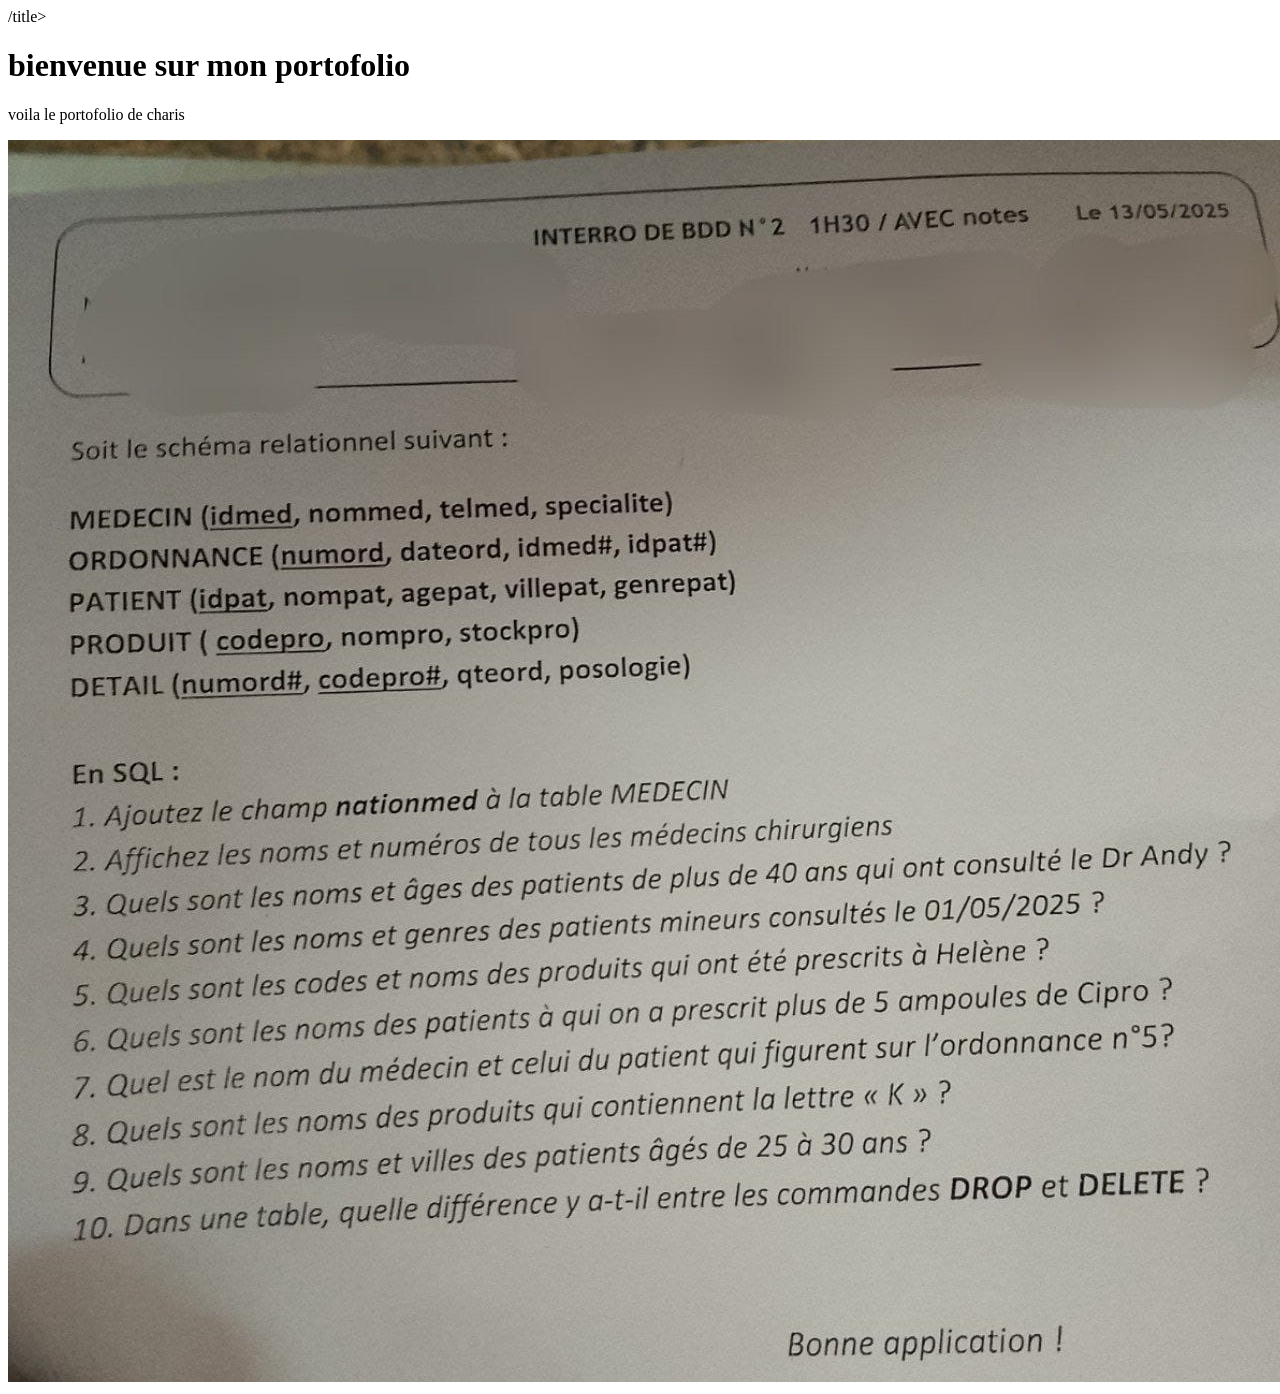
==== index.html @ 275fb378 "initialisation du projet" ====
<!DOCTYPE html>
<html lang="en">
<head>
    <meta charset="UTF-8">
    <meta name="viewport" content="width=device-width, initial-scale=1.0">
    <title><meta>mon portofolio</title>/title>
</head>
<body>
    <h1>bienvenue sur mon portofolio</h1>
    <p>voila le portofolio de charis</p>
    <img src="image/IMG-20260304-WA0060.jpg" alt="">
</body>
</html>
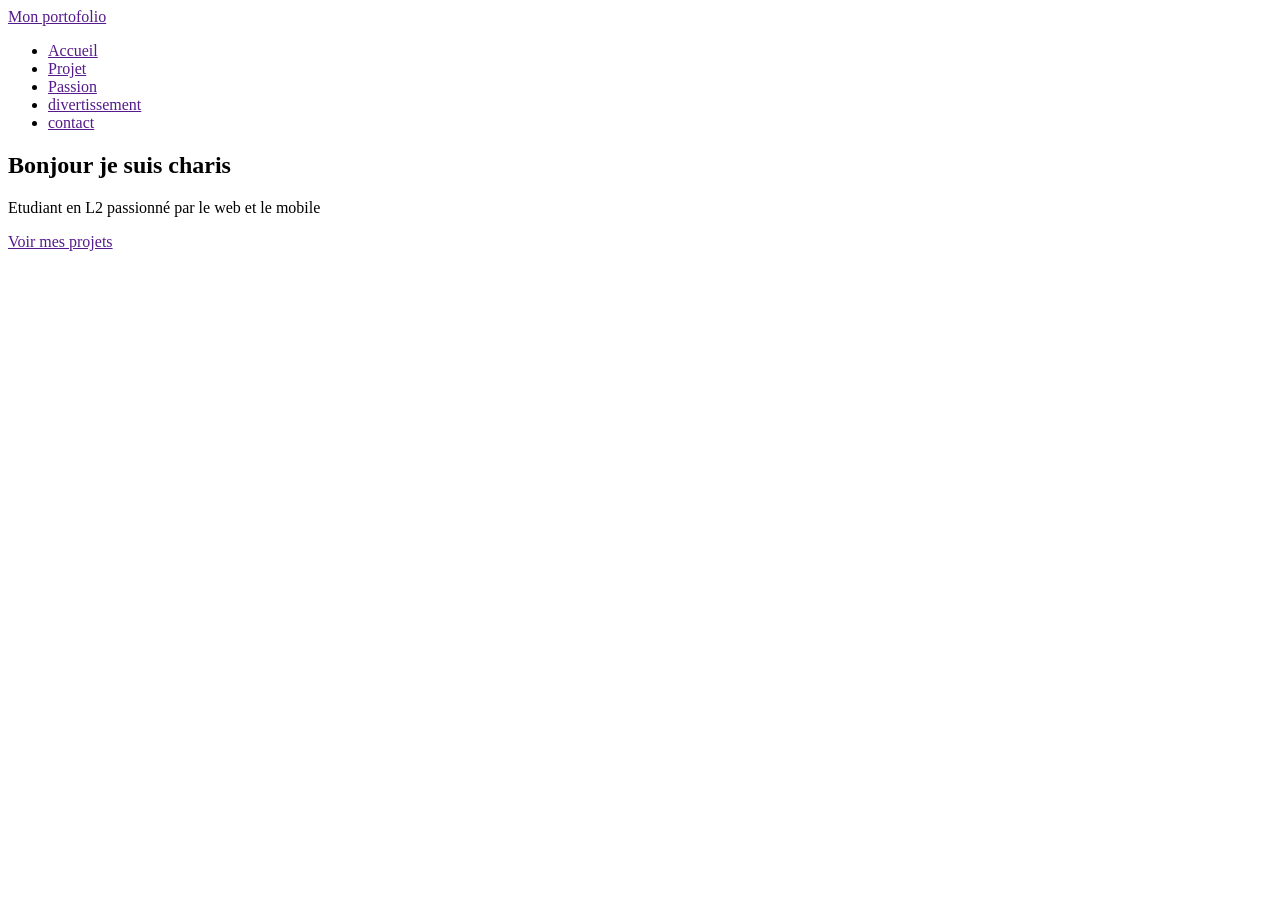
==== commit 36bb526f: "initialisation" ====
--- a/index.html
+++ b/index.html
@@ -3,11 +3,33 @@
 <head>
     <meta charset="UTF-8">
     <meta name="viewport" content="width=device-width, initial-scale=1.0">
-    <title><meta>mon portofolio</title>/title>
+    <title>Mon portofolio</title>
 </head>
 <body>
-    <h1>bienvenue sur mon portofolio</h1>
-    <p>voila le portofolio de charis</p>
-    <img src="image/IMG-20260304-WA0060.jpg" alt="">
+    <header>
+        <div>
+            <a href="">Mon portofolio</a>
+        </div>
+        <ul>
+            <li><a href="">Accueil</a></li>
+            <li><a href="">Projet</a></li>
+            <li><a href="">Passion</a></li>
+            <li><a href="">divertissement</a></li>
+            <li><a href="">contact</a></li>
+        </ul>
+    </header>
+    <main>
+        <section>
+            <div>
+                 <h1>Bonjour je suis charis</h1> 
+                 <p>Etudiant en L2 passionné par le web et le mobile</p>
+                 <a href="">Voir mes projets</a>
+            </div>
+            <div>
+                <img src="image/" alt="">
+            </div>
+        </section>
+    </main>
+    <footer></footer>
 </body>
 </html>
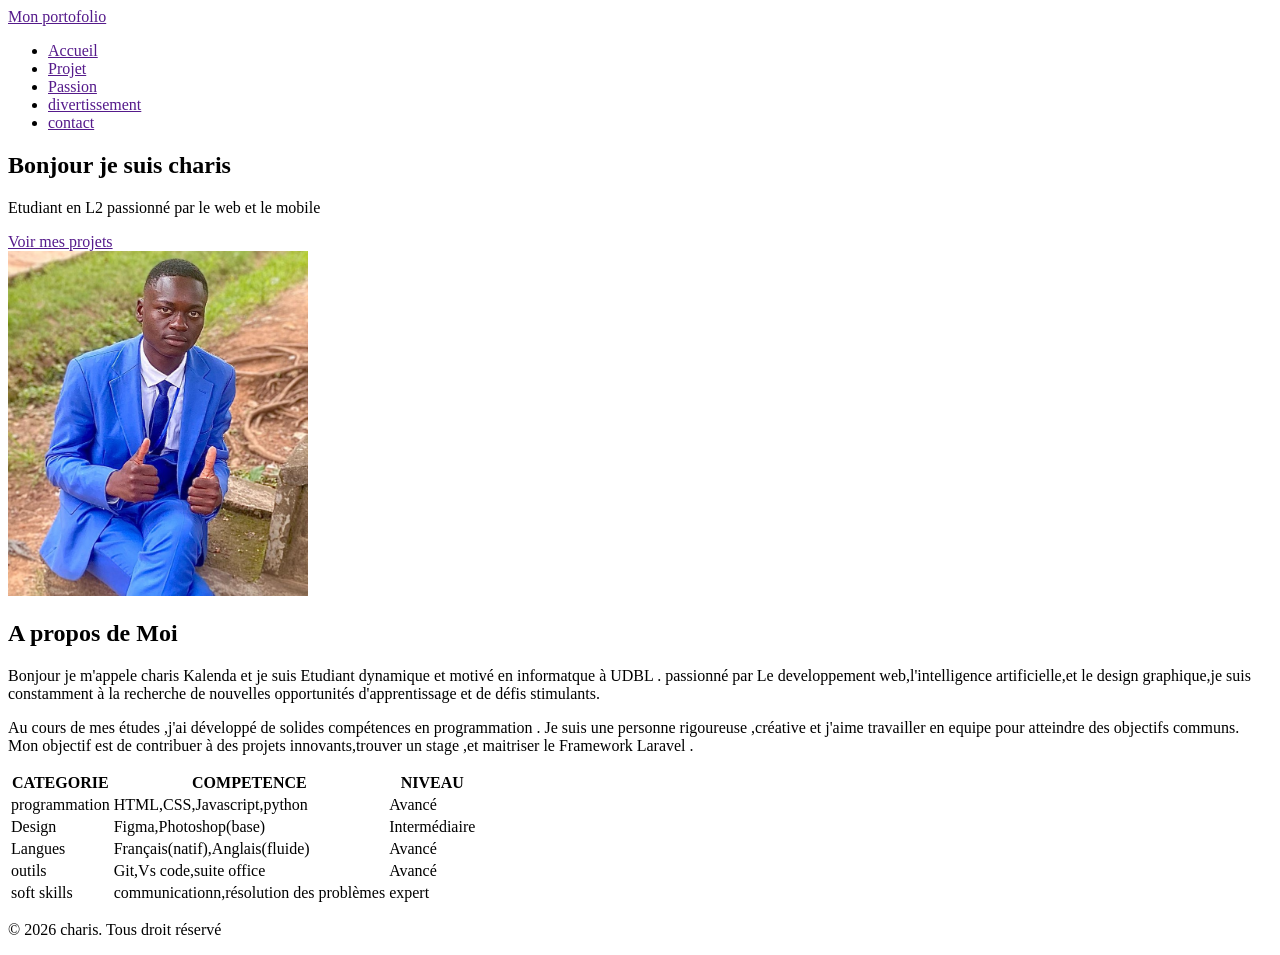
==== commit 039a7216: "stylisation du header" ====
--- a/index.html
+++ b/index.html
@@ -4,12 +4,16 @@
     <meta charset="UTF-8">
     <meta name="viewport" content="width=device-width, initial-scale=1.0">
     <title>Mon portofolio</title>
+    <link rel="stylesheet" href="css/style.css"><link rel="preconnect" href="https://fonts.googleapis.com">
+    <link rel="preconnect" href="https://fonts.gstatic.com" crossorigin>
+    <link href="https://fonts.googleapis.com/css2?family=Roboto:ital,wght@0,100..900;1,100..900&display=swap" rel="stylesheet">
 </head>
 <body>
     <header>
         <div>
             <a href="">Mon portofolio</a>
         </div>
+        <nav>
         <ul>
             <li><a href="">Accueil</a></li>
             <li><a href="">Projet</a></li>
@@ -17,6 +21,7 @@
             <li><a href="">divertissement</a></li>
             <li><a href="">contact</a></li>
         </ul>
+        </nav>
     </header>
     <main>
         <section>
@@ -26,10 +31,65 @@
                  <a href="">Voir mes projets</a>
             </div>
             <div>
-                <img src="image/" alt="">
+                <img src="image/WIN_20251118_16_47_28_Pro.jpg" alt="" width="300">
             </div>
         </section>
     </main>
-    <footer></footer>
+    <section>                                                                                                                                                                                                                                                         
+            <div>
+               <h2>A propos de Moi</h2> 
+               <p>
+                  Bonjour je m'appele charis Kalenda et je suis Etudiant dynamique et motivé en informatque à UDBL .
+                  passionné par Le developpement web,l'intelligence artificielle,et le design graphique,je suis constamment à la recherche de nouvelles opportunités d'apprentissage et de défis stimulants.
+               </p>
+               <P>
+                   Au cours de mes études ,j'ai développé de solides compétences en programmation .
+                    Je suis une personne rigoureuse ,créative et j'aime travailler en equipe pour atteindre des objectifs communs.
+                    Mon objectif est de contribuer à des projets innovants,trouver un stage ,et maitriser le Framework Laravel .             </P>
+            </div>
+    </section>
+    <SEction>
+             <Div>
+                  <Table>
+                    <tr>
+                        <th>CATEGORIE</th>
+                        <th>COMPETENCE</th>
+                        <th>NIVEAU</th>
+                    </tr>
+                    <tr>
+                         <td>programmation</td>
+                         <td>HTML,CSS,Javascript,python</td>
+                         <td>Avancé</td>
+                    </tr>
+                    <tr>
+                        <td>Design</td>
+                        <td>Figma,Photoshop(base)</td>
+                        <td>Intermédiaire</td>
+                    </tr>
+                    <tr>
+                        <td>Langues</td>
+                        <td>Français(natif),Anglais(fluide)</td>
+                        <td>Avancé</td>
+                    </tr>
+                    <tr>
+                        <td>outils</td>
+                        <td>Git,Vs code,suite office</td>
+                        <td>Avancé</td>
+                    </tr>
+                    <tr>
+                        <td>soft skills</td>
+                        <td>communicationn,résolution des problèmes</td>
+                        <td>expert</td>
+                    </tr>
+                  </Table>
+             </Div>
+    </SEction>
+    <footer>
+        <div>
+            <p>© 2026 charis. Tous droit réservé</p>
+        </div>
+        
+    </footer>
+            
 </body>
-</html>+</html>
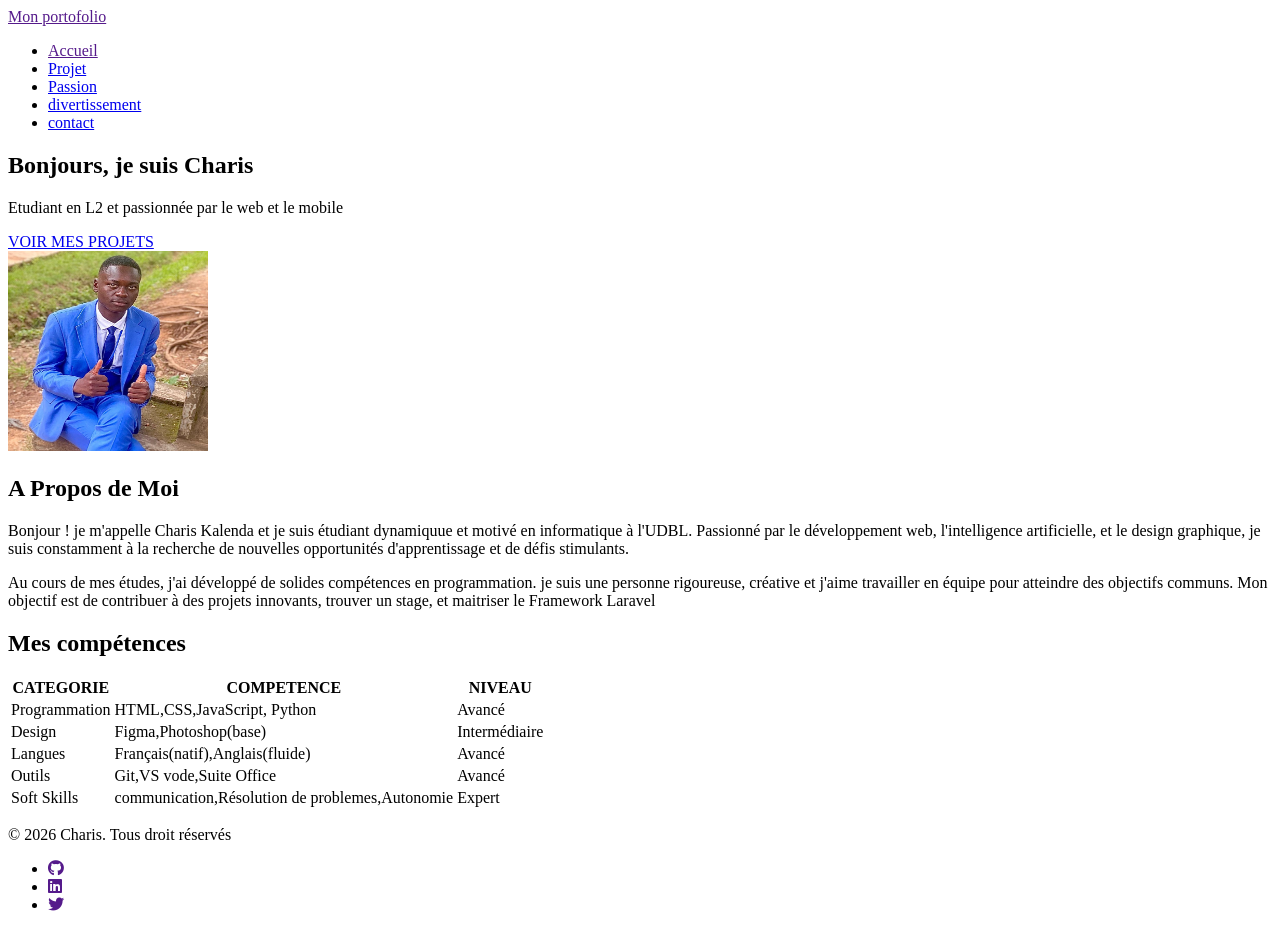
==== commit 27cdf5c5: "stylisation de la section hero" ====
--- a/index.html
+++ b/index.html
@@ -1,10 +1,12 @@
 <!DOCTYPE html>
-<html lang="en">
+<html lang="fr">
 <head>
     <meta charset="UTF-8">
     <meta name="viewport" content="width=device-width, initial-scale=1.0">
-    <title>Mon portofolio</title>
-    <link rel="stylesheet" href="css/style.css"><link rel="preconnect" href="https://fonts.googleapis.com">
+    <title>mon portfolio</title>
+    <link rel="stylesheet" href="https://cdnjs.cloudflare.com/ajax/libs/font-awesome/6.5.1/css/all.min.css">
+    <link rel="stylesheet" href="CSS/style.css">
+    <link rel="preconnect" href="https://fonts.googleapis.com">
     <link rel="preconnect" href="https://fonts.gstatic.com" crossorigin>
     <link href="https://fonts.googleapis.com/css2?family=Roboto:ital,wght@0,100..900;1,100..900&display=swap" rel="stylesheet">
 </head>
@@ -12,84 +14,96 @@
     <header>
         <div>
             <a href="">Mon portofolio</a>
-        </div>
+        </div>    
         <nav>
-        <ul>
-            <li><a href="">Accueil</a></li>
-            <li><a href="">Projet</a></li>
-            <li><a href="">Passion</a></li>
-            <li><a href="">divertissement</a></li>
-            <li><a href="">contact</a></li>
-        </ul>
+            <ul>
+                <li><a href="" class="active">Accueil</a></li>
+                <li><a href="projet.html">Projet</a></li>
+                <li><a href="passions.html">Passion</a></li>
+                <li><a href="divertissement.html">divertissement</a></li>
+                <li><a href="contact.html">contact</a></li>
+            </ul>
         </nav>
     </header>
     <main>
+        <section class="hero">
+            <div>
+                <h1>Bonjours,  je suis Charis</h1>
+                <p>Etudiant en L2 et passionnée par le web et le mobile</p>
+                <a href="Projet.html">VOIR MES PROJETS</a>
+            </div>
+            <div>
+                <img src="image/WIN_20251118_16_47_28_Pro.jpg" alt="" width="200" height="200">
+            </div>
+        </section>
         <section>
             <div>
-                 <h1>Bonjour je suis charis</h1> 
-                 <p>Etudiant en L2 passionné par le web et le mobile</p>
-                 <a href="">Voir mes projets</a>
-            </div>
-            <div>
-                <img src="image/WIN_20251118_16_47_28_Pro.jpg" alt="" width="300">
+                <h2>A Propos de Moi</h2>
+                <p>
+                    Bonjour ! je m'appelle Charis Kalenda   et je suis étudiant dynamiquue et motivé en informatique à l'UDBL.
+                    Passionné par le développement web, l'intelligence artificielle, et le design graphique, je suis constamment à la recherche de nouvelles opportunités d'apprentissage et de défis stimulants.  
+                </p>
+                <p>
+                    Au cours de mes études, j'ai développé de solides compétences en programmation.
+                    je suis une personne rigoureuse, créative et j'aime travailler en équipe pour atteindre des objectifs communs.
+                    Mon objectif est de contribuer à des projets innovants, trouver un stage, et maitriser le Framework Laravel
+                </p>
             </div>
         </section>
-    </main>
-    <section>                                                                                                                                                                                                                                                         
+        <section>
             <div>
-               <h2>A propos de Moi</h2> 
-               <p>
-                  Bonjour je m'appele charis Kalenda et je suis Etudiant dynamique et motivé en informatque à UDBL .
-                  passionné par Le developpement web,l'intelligence artificielle,et le design graphique,je suis constamment à la recherche de nouvelles opportunités d'apprentissage et de défis stimulants.
-               </p>
-               <P>
-                   Au cours de mes études ,j'ai développé de solides compétences en programmation .
-                    Je suis une personne rigoureuse ,créative et j'aime travailler en equipe pour atteindre des objectifs communs.
-                    Mon objectif est de contribuer à des projets innovants,trouver un stage ,et maitriser le Framework Laravel .             </P>
-            </div>
-    </section>
-    <SEction>
-             <Div>
-                  <Table>
+                <h2>Mes compétences</h2>
+                <table>
                     <tr>
                         <th>CATEGORIE</th>
                         <th>COMPETENCE</th>
                         <th>NIVEAU</th>
                     </tr>
-                    <tr>
-                         <td>programmation</td>
-                         <td>HTML,CSS,Javascript,python</td>
-                         <td>Avancé</td>
-                    </tr>
-                    <tr>
-                        <td>Design</td>
-                        <td>Figma,Photoshop(base)</td>
-                        <td>Intermédiaire</td>
-                    </tr>
-                    <tr>
-                        <td>Langues</td>
-                        <td>Français(natif),Anglais(fluide)</td>
-                        <td>Avancé</td>
-                    </tr>
-                    <tr>
-                        <td>outils</td>
-                        <td>Git,Vs code,suite office</td>
-                        <td>Avancé</td>
-                    </tr>
-                    <tr>
-                        <td>soft skills</td>
-                        <td>communicationn,résolution des problèmes</td>
-                        <td>expert</td>
-                    </tr>
-                  </Table>
-             </Div>
-    </SEction>
+                    <tbody>
+                        <tr>
+                            <td>Programmation</td>
+                            <td>HTML,CSS,JavaScript, Python</td>
+                            <td>Avancé</td>
+                        </tr>
+                        <tr>
+                            <td>Design</td>
+                            <td>Figma,Photoshop(base)</td>
+                            <td>Intermédiaire</td>
+                            
+                        </tr>
+                        <tr>
+                            <td>Langues</td>
+                            <td>Français(natif),Anglais(fluide)</td>
+                            <td>Avancé</td>
+                        </tr>
+                        <tr>
+                            <td>Outils</td>
+                            <td>Git,VS vode,Suite Office</td>
+                            <td>Avancé</td>
+                        </tr>
+                        <tr>
+                            <td>Soft Skills</td>
+                            <td>communication,Résolution de problemes,Autonomie</td>
+                            <td>Expert</td>
+                        </tr>
+                    </tbody>
+                </table>
+            </div>
+        </section>
+    </main>
     <footer>
         <div>
-            <p>© 2026 charis. Tous droit réservé</p>
+            <p>© 2026 Charis. Tous droit réservés</p>
         </div>
-        
+        <nav>
+            <div>
+                <ul>
+                    <li><a href=""><i class="fa-brands fa-github"></i></li>
+                    <li><a href=""><i class="fa-brands fa-linkedin"></i></li>
+                    <li><a href=""><i class="fa-brands fa-twitter"></i></li>
+                </ul>   
+            </div>
+        </nav>
     </footer>
-            
 </body>
-</html>
+</html>
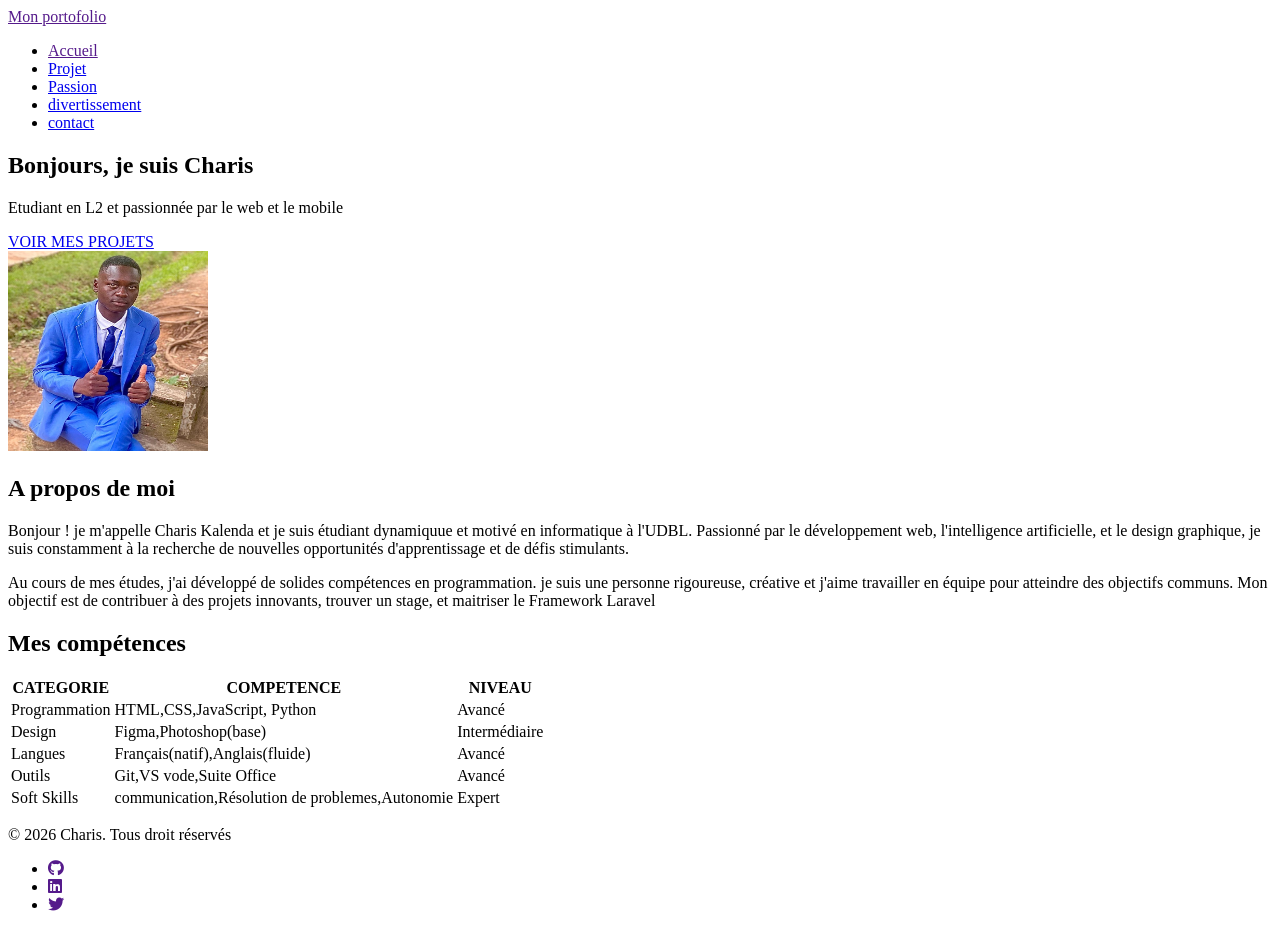
==== commit 2b3befb7: "stylisation de la section apropos" ====
--- a/index.html
+++ b/index.html
@@ -36,19 +36,17 @@
                 <img src="image/WIN_20251118_16_47_28_Pro.jpg" alt="" width="200" height="200">
             </div>
         </section>
-        <section>
-            <div>
-                <h2>A Propos de Moi</h2>
-                <p>
+        <section class="apropos">
+            <h2>A propos de moi</h2>
+            <p>
                     Bonjour ! je m'appelle Charis Kalenda   et je suis étudiant dynamiquue et motivé en informatique à l'UDBL.
                     Passionné par le développement web, l'intelligence artificielle, et le design graphique, je suis constamment à la recherche de nouvelles opportunités d'apprentissage et de défis stimulants.  
-                </p>
-                <p>
+            </p>
+            <p>
                     Au cours de mes études, j'ai développé de solides compétences en programmation.
                     je suis une personne rigoureuse, créative et j'aime travailler en équipe pour atteindre des objectifs communs.
                     Mon objectif est de contribuer à des projets innovants, trouver un stage, et maitriser le Framework Laravel
-                </p>
-            </div>
+            </p>
         </section>
         <section>
             <div>
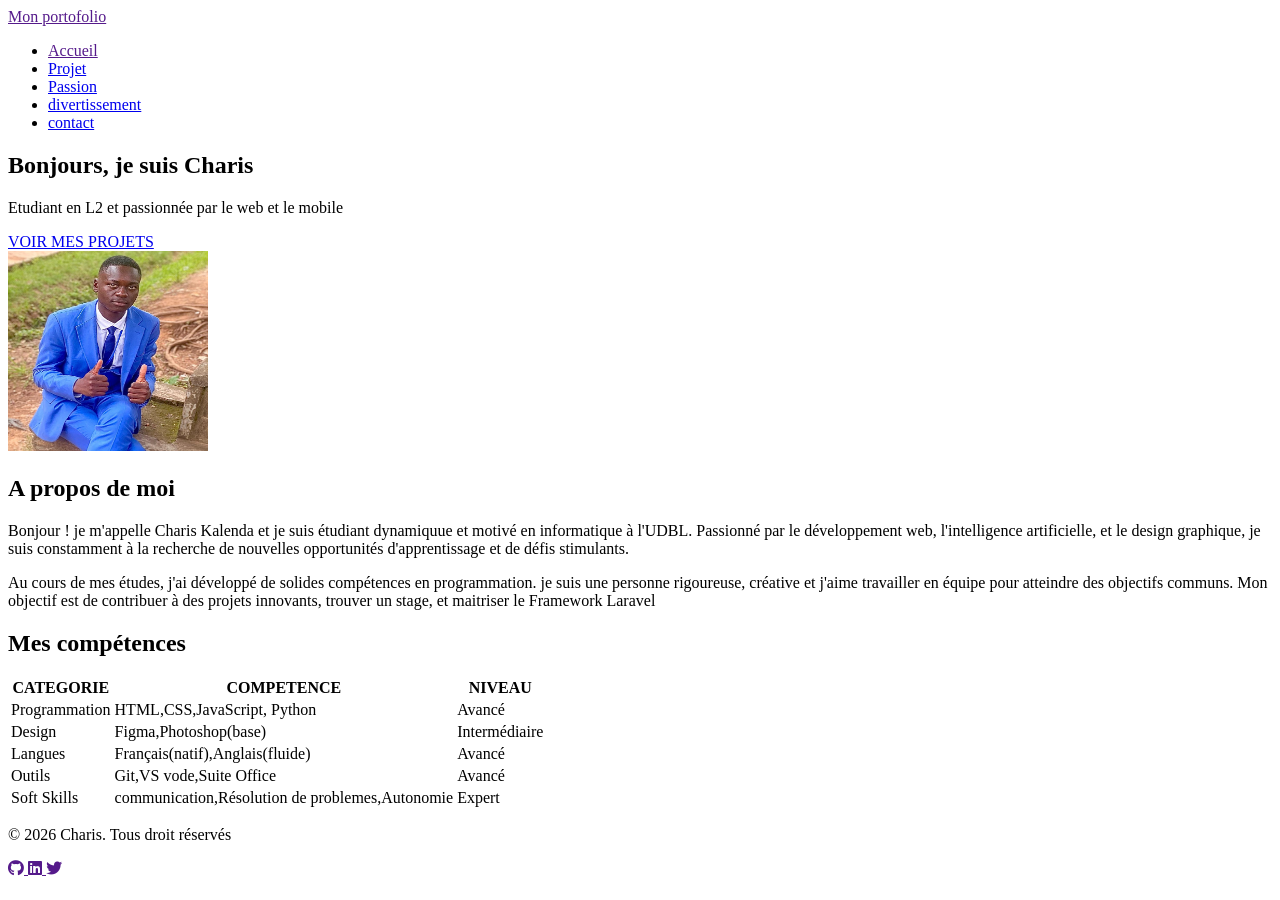
==== commit 27e688e9: "stylisation de la section mes competences et du footer" ====
--- a/index.html
+++ b/index.html
@@ -48,15 +48,17 @@
                     Mon objectif est de contribuer à des projets innovants, trouver un stage, et maitriser le Framework Laravel
             </p>
         </section>
-        <section>
+        <section class="Competences">
             <div>
                 <h2>Mes compétences</h2>
                 <table>
-                    <tr>
-                        <th>CATEGORIE</th>
-                        <th>COMPETENCE</th>
-                        <th>NIVEAU</th>
-                    </tr>
+                    <thead>
+                        <tr>
+                            <th>CATEGORIE</th>
+                            <th>COMPETENCE</th>
+                            <th>NIVEAU</th>
+                        </tr>
+                    </thead>
                     <tbody>
                         <tr>
                             <td>Programmation</td>
@@ -93,15 +95,11 @@
         <div>
             <p>© 2026 Charis. Tous droit réservés</p>
         </div>
-        <nav>
-            <div>
-                <ul>
-                    <li><a href=""><i class="fa-brands fa-github"></i></li>
-                    <li><a href=""><i class="fa-brands fa-linkedin"></i></li>
-                    <li><a href=""><i class="fa-brands fa-twitter"></i></li>
-                </ul>   
-            </div>
-        </nav>
+        <div>
+            <a href=""><i class="fa-brands fa-github"></i>
+            <a href=""><i class="fa-brands fa-linkedin"></i>
+            <a href=""><i class="fa-brands fa-twitter"></i>
+        </div>
     </footer>
 </body>
 </html>
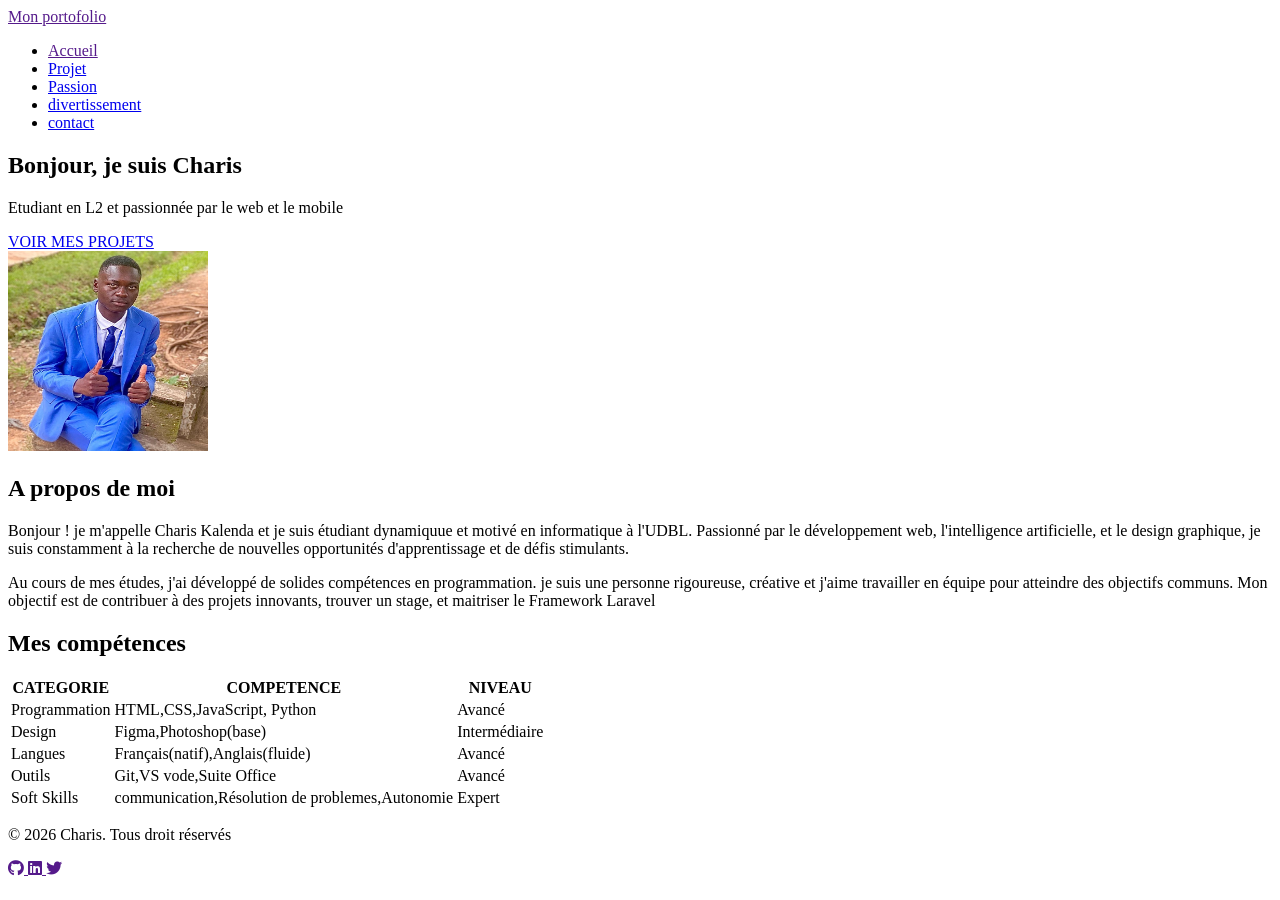
==== commit 41de3ec1: "dépot du dernier TP" ====
--- a/index.html
+++ b/index.html
@@ -19,7 +19,7 @@
             <ul>
                 <li><a href="" class="active">Accueil</a></li>
                 <li><a href="projet.html">Projet</a></li>
-                <li><a href="passions.html">Passion</a></li>
+                <li><a href="Passion.html">Passion</a></li>
                 <li><a href="divertissement.html">divertissement</a></li>
                 <li><a href="contact.html">contact</a></li>
             </ul>
@@ -28,7 +28,7 @@
     <main>
         <section class="hero">
             <div>
-                <h1>Bonjours,  je suis Charis</h1>
+                <h1>Bonjour,  je suis Charis</h1>
                 <p>Etudiant en L2 et passionnée par le web et le mobile</p>
                 <a href="Projet.html">VOIR MES PROJETS</a>
             </div>
